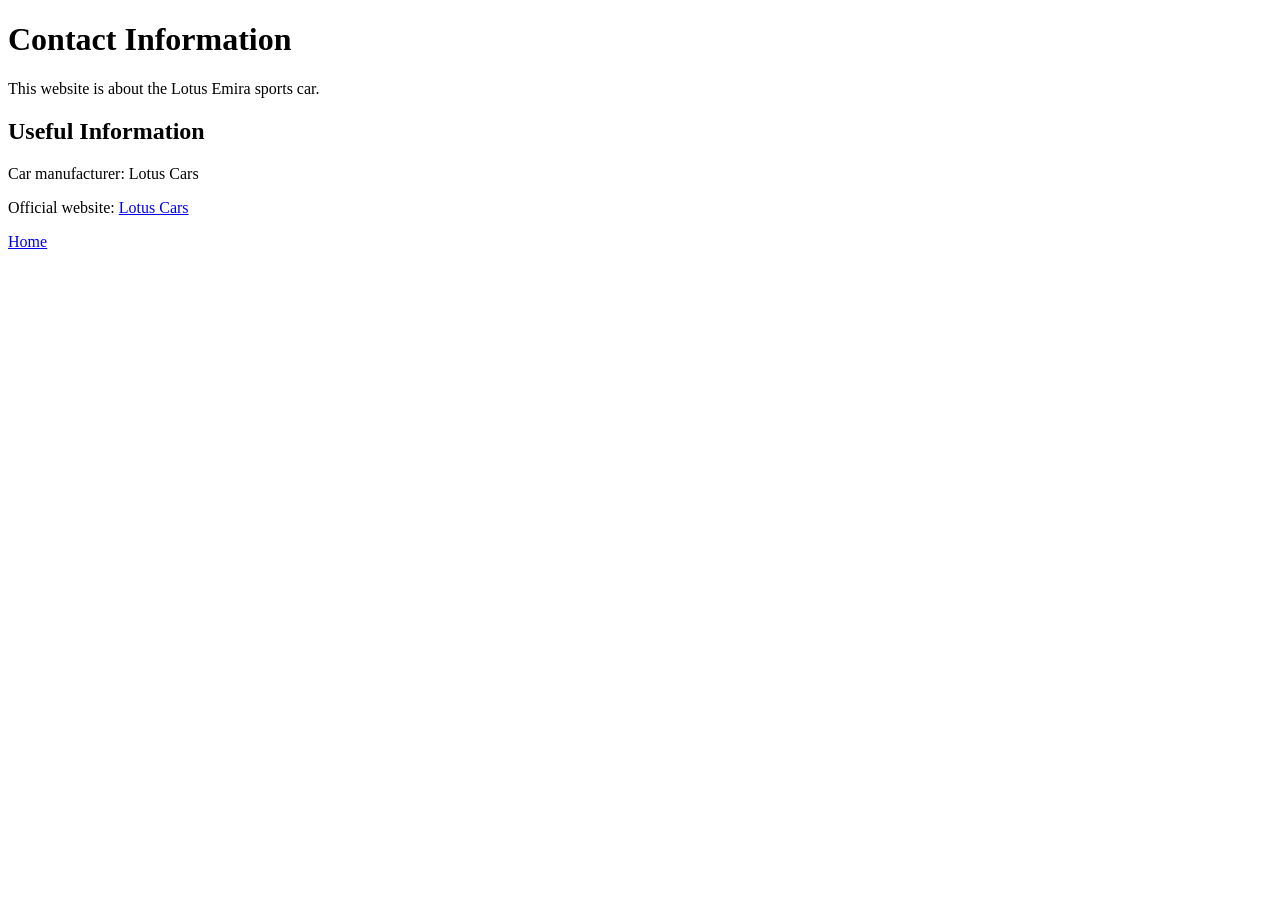
==== pages/contact.html @ a4baab80 "Complete Lotus Emira website" ====
<!DOCTYPE html>
<html lang="en">
<head>
    <meta charset="UTF-8">
    <title>Contact</title>
</head>
<body>

    <h1>Contact Information</h1>

<p>This website is about the Lotus Emira sports car.</p>

<h2>Useful Information</h2>

<p>Car manufacturer: Lotus Cars</p>

<p>Official website:
    <a href="https://www.lotuscars.com/">Lotus Cars</a>
</p>

<p>
    <a href="../index.html">Home</a>
</p>
</body>
</html>
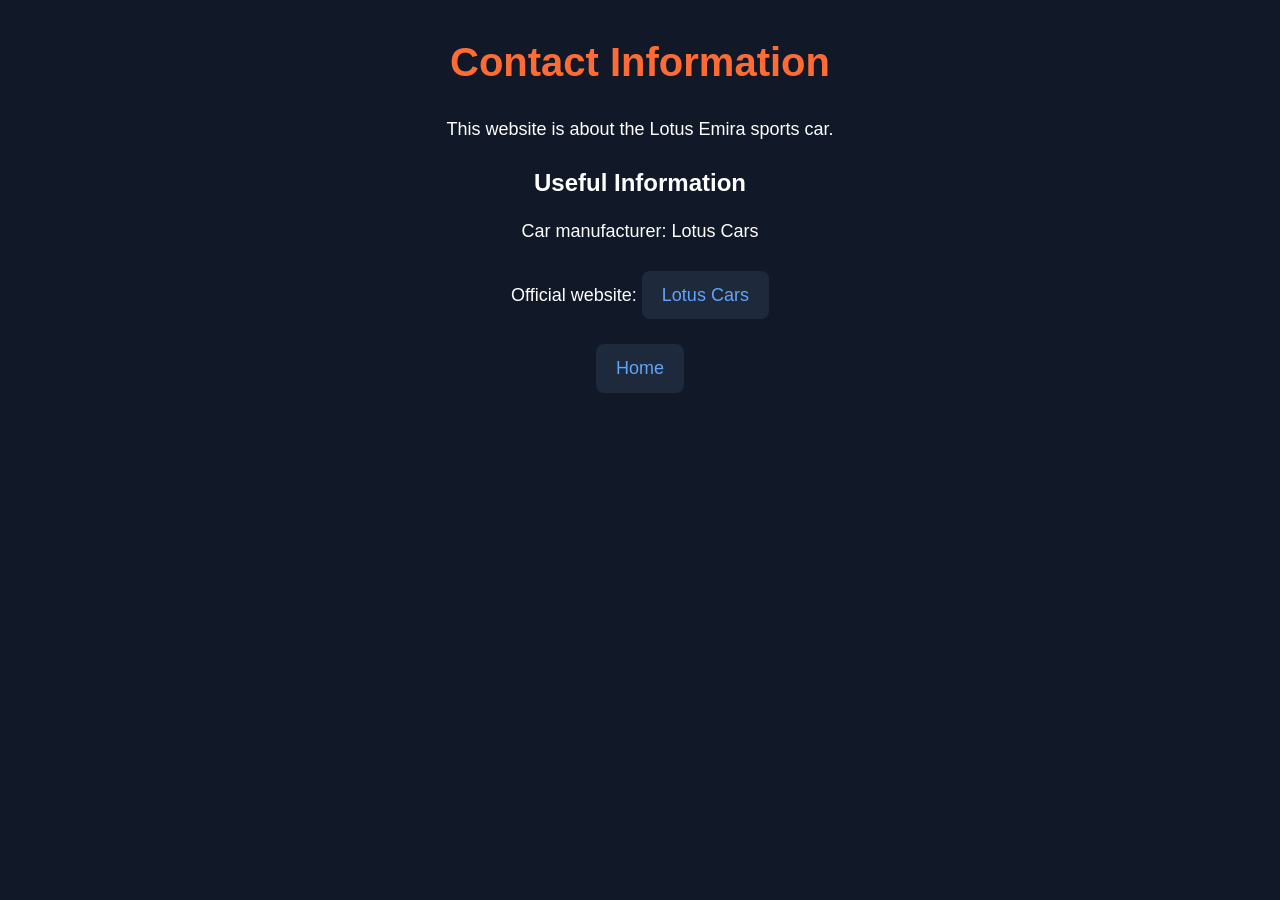
==== commit 2b061b8a: "Add CSS styling to Lotus Emira website" ====
--- a/pages/contact.html
+++ b/pages/contact.html
@@ -3,6 +3,7 @@
 <head>
     <meta charset="UTF-8">
     <title>Contact</title>
+    <link rel="stylesheet" href="../style.css">
 </head>
 <body>
 
--- a/style.css
+++ b/style.css
@@ -0,0 +1,38 @@
+body {
+    background-color: #111827;
+    color: white;
+    font-family: Arial, sans-serif;
+    margin: 40px;
+}
+
+h1 {
+    color: #ff6b35;
+    font-size: 40px;
+    text-align: center;
+    margin-bottom: 30px;
+}
+
+h2 {
+    text-align: center;
+}
+
+p {
+    font-size: 18px;
+    line-height: 1.6;
+    text-align: center;
+    margin-bottom: 25px;
+}
+
+a {
+    color: #60a5fa;
+    text-decoration: none;
+    display: inline-block;
+    background-color: #1e293b;
+padding: 10px 20px;
+border-radius: 8px;
+}
+
+a:hover {
+    color: #111827;
+    background-color: #ff6b35;
+}
